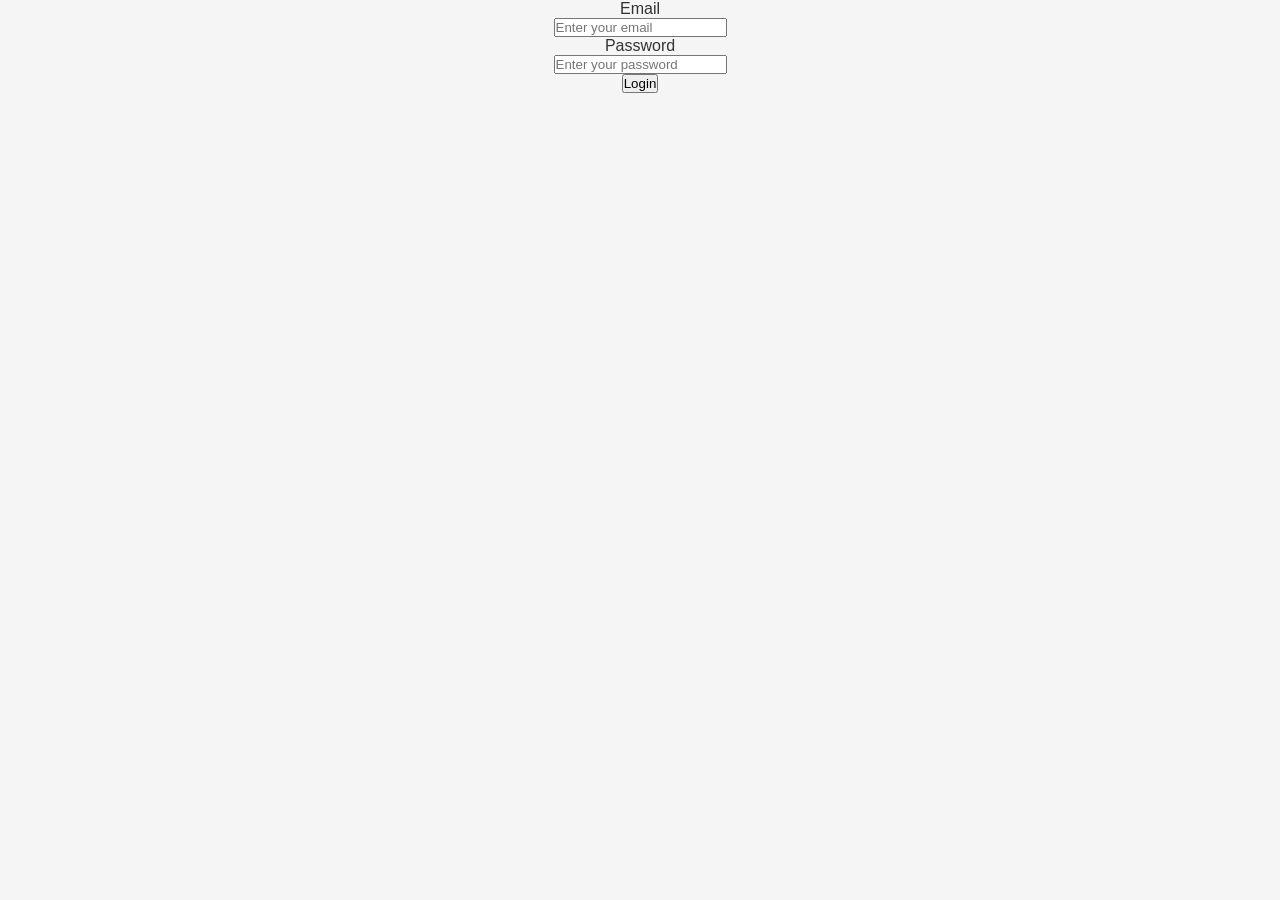
==== login.html @ 265a2bb0 "first commit" ====
<!DOCTYPE html>
<html lang="en">
<head>
    <meta charset="UTF-8">
    <meta name="viewport" content="width=device-width, initial-scale=1.0">
    <title>Login</title>
    <link rel="stylesheet" href="style.css">
</head>
<body>
    <p>Email</p>
    <input type="email" id="loginemail" placeholder="Enter your email">

    <p>Password</p>
    <input type="password" id="loginpassword" placeholder="Enter your password">
    <p id="alert" class="hidden">Invalid Email or Password</p>
    <button onclick="tryLogin()">Login</button>

    <script src="script.js"></script>
</body>
</html>
---- style.css ----
/* ===================================
   DIGITAL STORY BOX — STYLES
   ===================================
   This is INTENTIONALLY plain and basic.
   Your job is to make it look amazing!
   Change colors, fonts, backgrounds,
   add images, animations — go wild.
   =================================== */


/* ---------- Reset & Base ---------- */
/* Remove default browser spacing so everything starts clean */
* {
  margin: 0;
  padding: 0;
  box-sizing: border-box;
}

/* The whole page */
body {
  background-color: #f5f5f5;
  color: #333;
  font-family: Arial, Helvetica, sans-serif;
  min-height: 100vh;
  display: flex;
  flex-direction: column;
  align-items: center;
}


/* ---------- Header ---------- */
header {
  text-align: center;
  padding: 2rem 1rem 1rem;
}

header h1 {
  font-size: 2rem;
  color: #222;
}

.subtitle {
  margin-top: 0.4rem;
  font-size: 1rem;
  color: #666;
}


/* ---------- Main ---------- */
main {
  width: 100%;
  max-width: 600px;
  padding: 1rem;
  flex: 1;
}


/* ---------- Story Buttons ---------- */
/* The three buttons at the top that dispense stories */
#button-section {
  display: flex;
  gap: 0.8rem;
  justify-content: center;
  flex-wrap: wrap;
  margin-bottom: 1.5rem;
}

.button {
  padding: 0.7rem 1.4rem;
  font-size: 1rem;
  font-weight: 600;
  color: #fff;
  background-color: #4a90d9;
  border: none;
  border-radius: 6px;
  cursor: pointer;
}

.button:hover {
  background-color: #357abd;
}


/* ---------- Card ---------- */
/* The container that holds the story */
.card {
  background-color: #fff;
  border: 1px solid #ddd;
  border-radius: 8px;
  padding: 1.5rem;
  margin-bottom: 1rem;
}


/* ---------- Story Content ---------- */
.story-title {
  font-size: 1.3rem;
  color: #222;
  margin-bottom: 0.3rem;
}

.story-author {
  font-size: 0.9rem;
  color: #888;
  margin-bottom: 1rem;
  font-style: italic;
}

.story-text {
  font-size: 1rem;
  line-height: 1.7;
  color: #444;
  /* This keeps line breaks from the spreadsheet */
  white-space: pre-line;
  margin-bottom: 0.5rem;
}

.story-index {
  font-size: 0.7rem;
  color: #888;
}


/* ---------- Rating System ---------- */
.rating-section {
  text-align: center;
  margin-top: 0.5rem;
}

.rating-label {
  font-size: 0.95rem;
  color: #666;
  margin-bottom: 0.5rem;
}

.rating-buttons {
  display: flex;
  gap: 0.8rem;
  justify-content: center;
}

.rate-btn {
  padding: 0.5rem 1rem;
  font-size: 1.2rem;
  color: #b8860b;
  background-color: #fff;
  border: 2px solid #ddd;
  border-radius: 6px;
  cursor: pointer;
}

.rate-btn:hover {
  border-color: #b8860b;
  background-color: #fffbe6;
}

/* When a rating button has been clicked */
.rate-btn.selected {
  border-color: #b8860b;
  background-color: #fff3cd;
}

.rating-feedback {
  margin-top: 0.5rem;
  font-size: 0.85rem;
  color: #4a90d9;
}
/* ---------- Favorite System ---------- */

.favorite-section {
  text-align: center;
  margin-top: 0.5rem;
}

.favorite-label {
  font-size: 0.95rem;
  color: #666;
  margin-bottom: 0.5rem;
}

.favorite-buttons {
  display: flex;
  gap: 0.8rem;
  justify-content: center;
}

.favorite-btn {
  padding: 0.5rem 1rem;
  font-size: 1.2rem;
  color: #b8860b;
  background-color: #fff;
  border: 2px solid #ddd;
  border-radius: 6px;
  cursor: pointer;
}

.favorite-btn:hover {
  border-color: #b8860b;
  background-color: #fffbe6;
}

/* When a rating button has been clicked */
.favorite-btn.selected {
  border-color: #b8860b;
  background-color: #fff3cd;
}

.favorite-feedback {
  margin-top: 0.5rem;
  font-size: 0.85rem;
  color: #4a90d9;
}

/* ---------- Status Messages ---------- */
.status {
  text-align: center;
  font-size: 0.9rem;
  color: #666;
  margin-bottom: 1rem;
}

.status.error {
  color: #cc0000;
}


/* ---------- Utility ---------- */
.hidden {
  display: none;
}


/* ---------- Footer ---------- */
footer {
  text-align: center;
  padding: 1.5rem;
  font-size: 0.85rem;
  color: #999;
}


/* ---------- Responsive ---------- */
/* Makes it look okay on phones */
@media (max-width: 480px) {
  header h1 {
    font-size: 1.6rem;
  }
  #button-section {
    flex-direction: column;
    align-items: center;
  }
  .story-btn {
    width: 100%;
    max-width: 250px;
  }
}
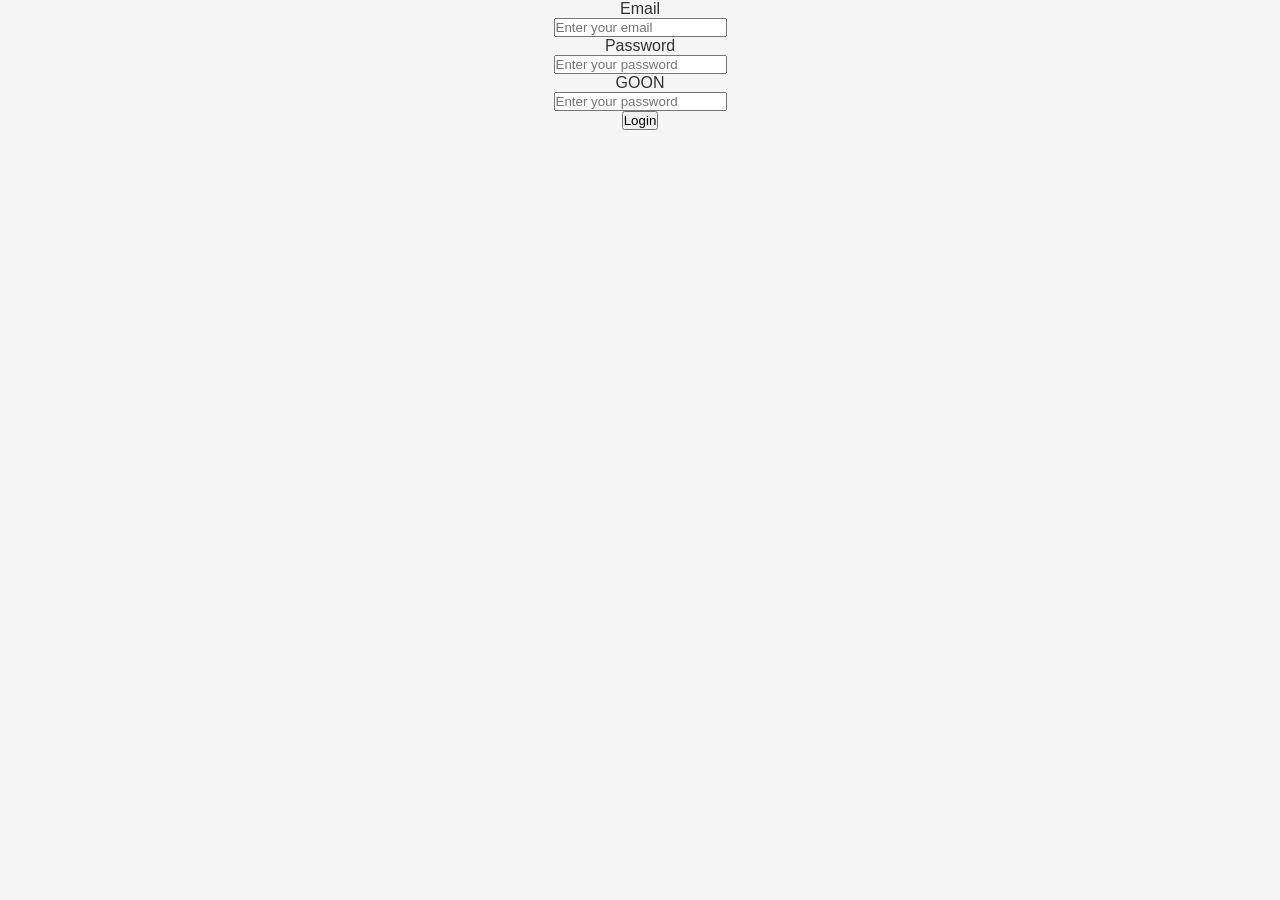
==== commit e8318e1f: "asd" ====
--- a/login.html
+++ b/login.html
@@ -12,6 +12,9 @@
 
     <p>Password</p>
     <input type="password" id="loginpassword" placeholder="Enter your password">
+
+    <p>GOON</p>
+    <input type="password" id="loginpassword" placeholder="Enter your password">
     <p id="alert" class="hidden">Invalid Email or Password</p>
     <button onclick="tryLogin()">Login</button>
 
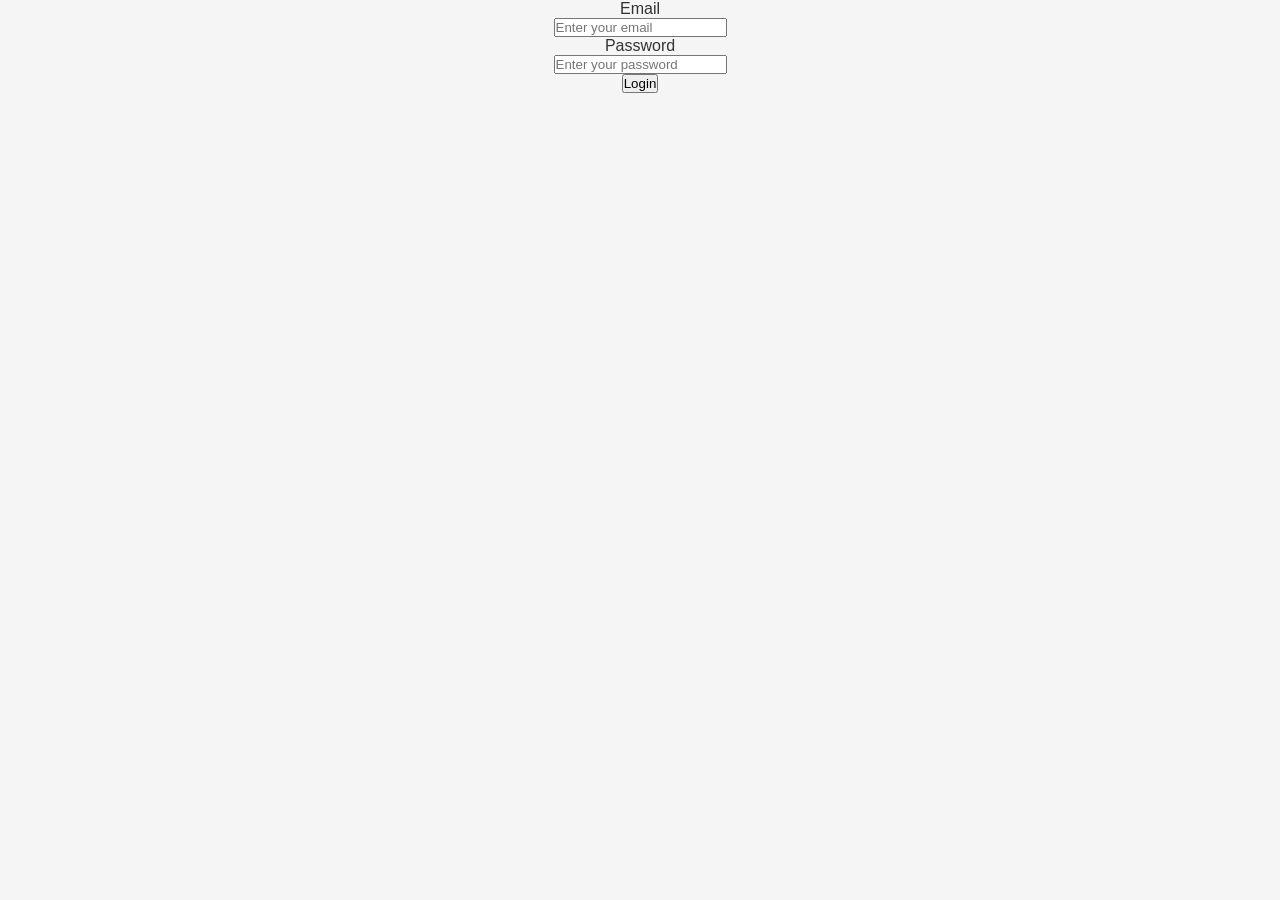
==== commit b150d207: "asd" ====
--- a/login.html
+++ b/login.html
@@ -13,9 +13,6 @@
     <p>Password</p>
     <input type="password" id="loginpassword" placeholder="Enter your password">
 
-    <p>GOON</p>
-    <input type="password" id="loginpassword" placeholder="Enter your password">
-    <p id="alert" class="hidden">Invalid Email or Password</p>
     <button onclick="tryLogin()">Login</button>
 
     <script src="script.js"></script>
